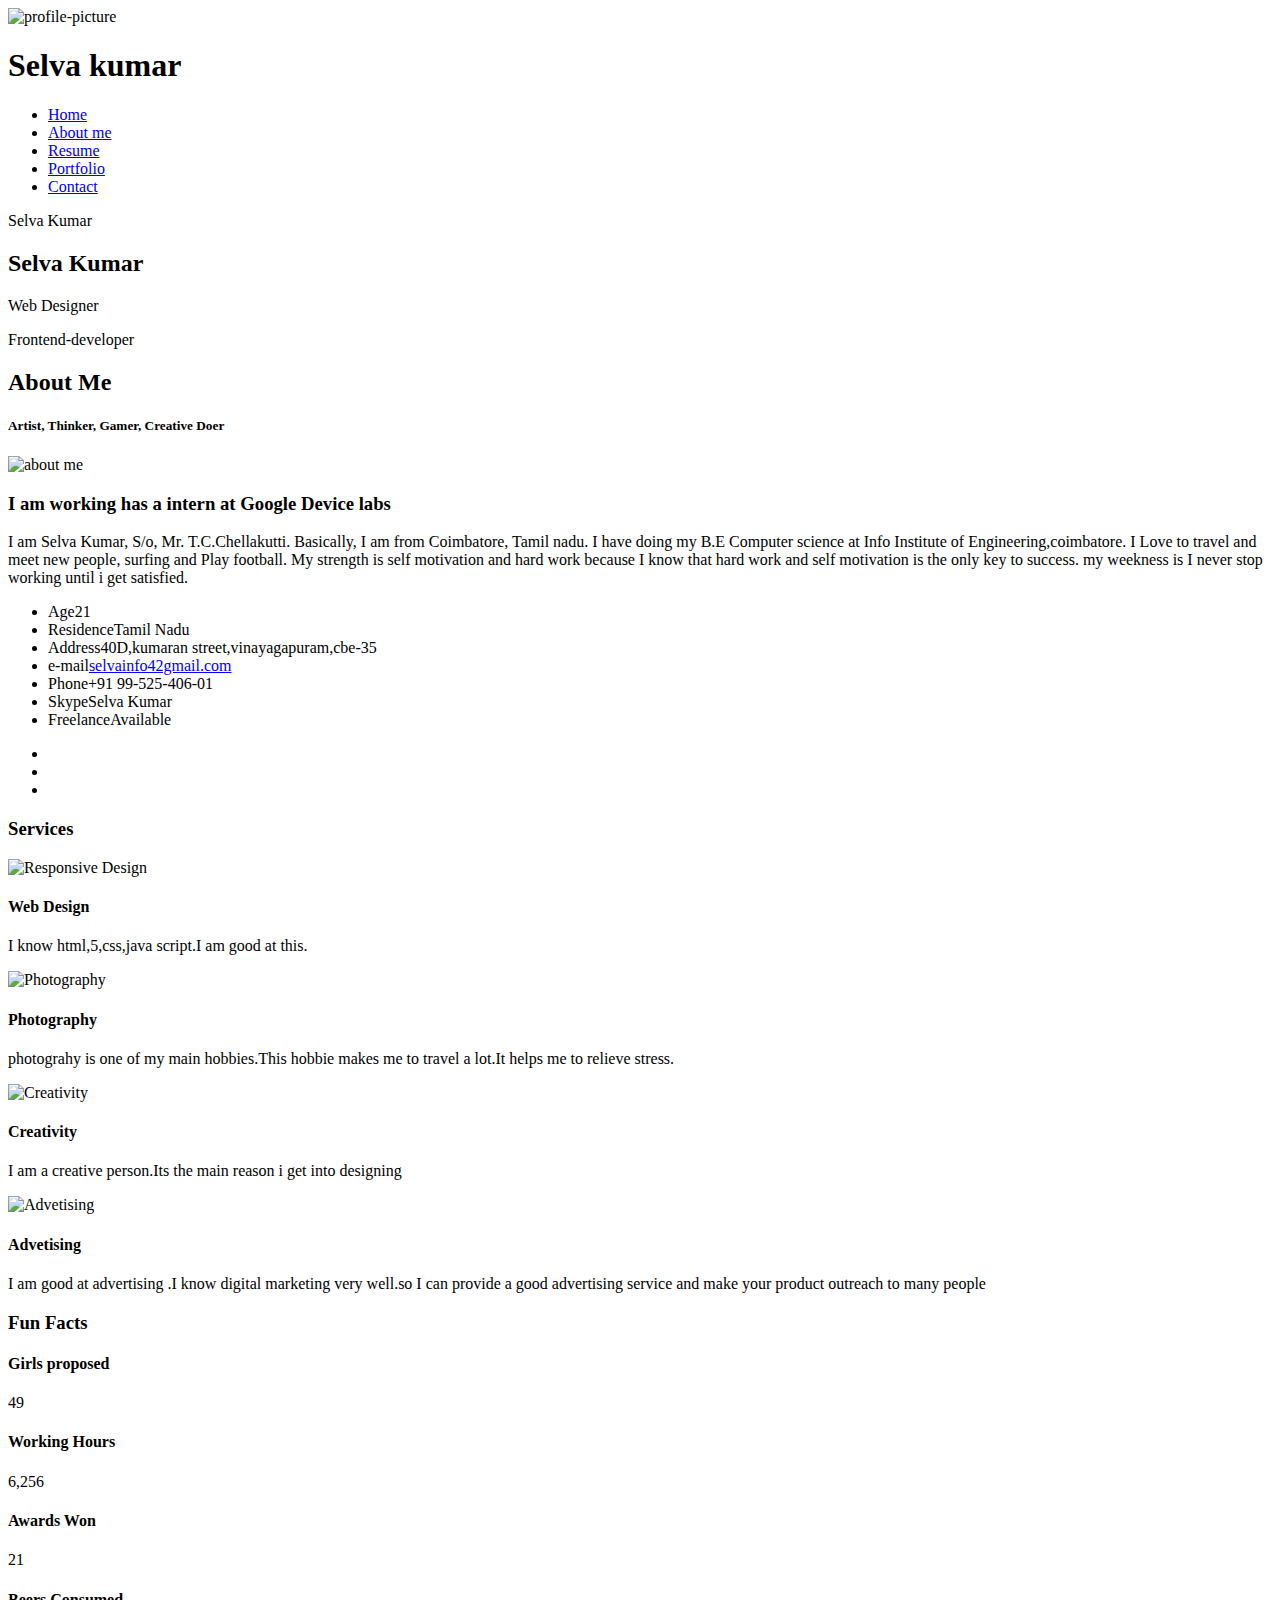
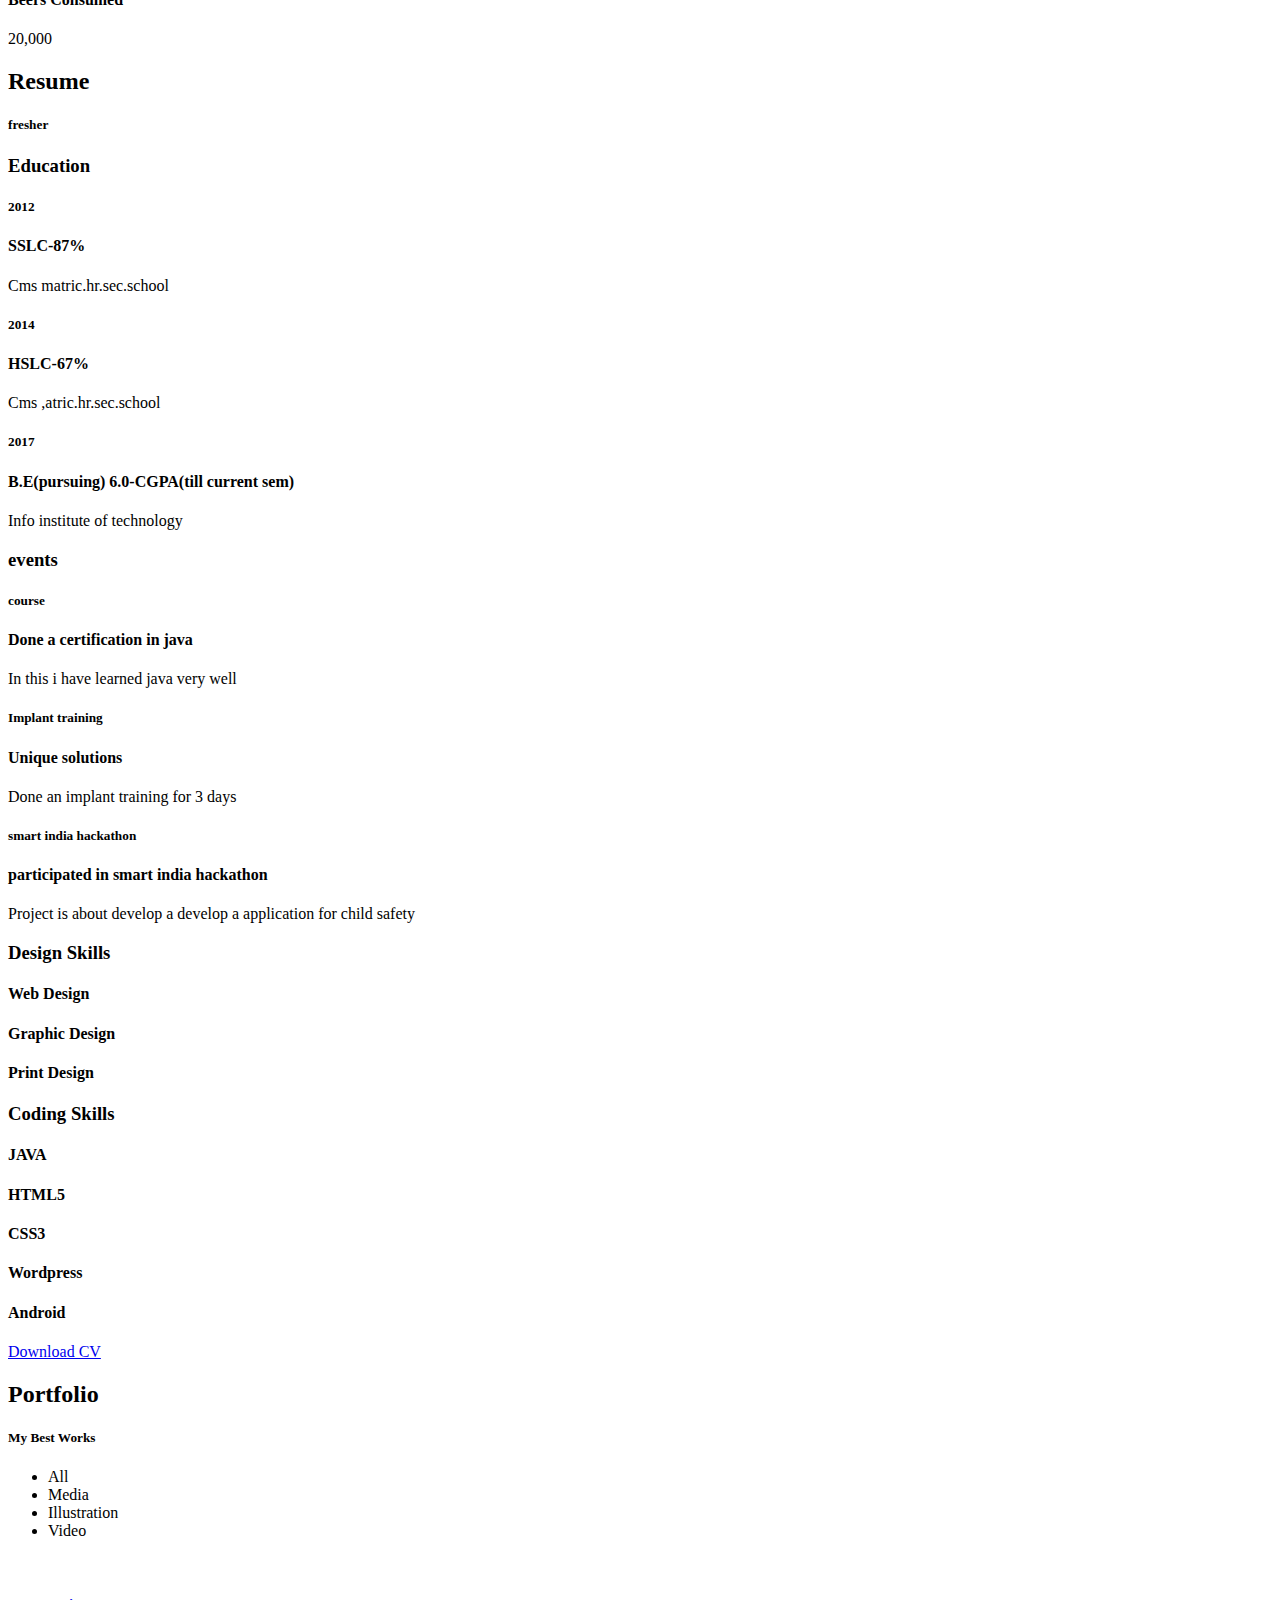
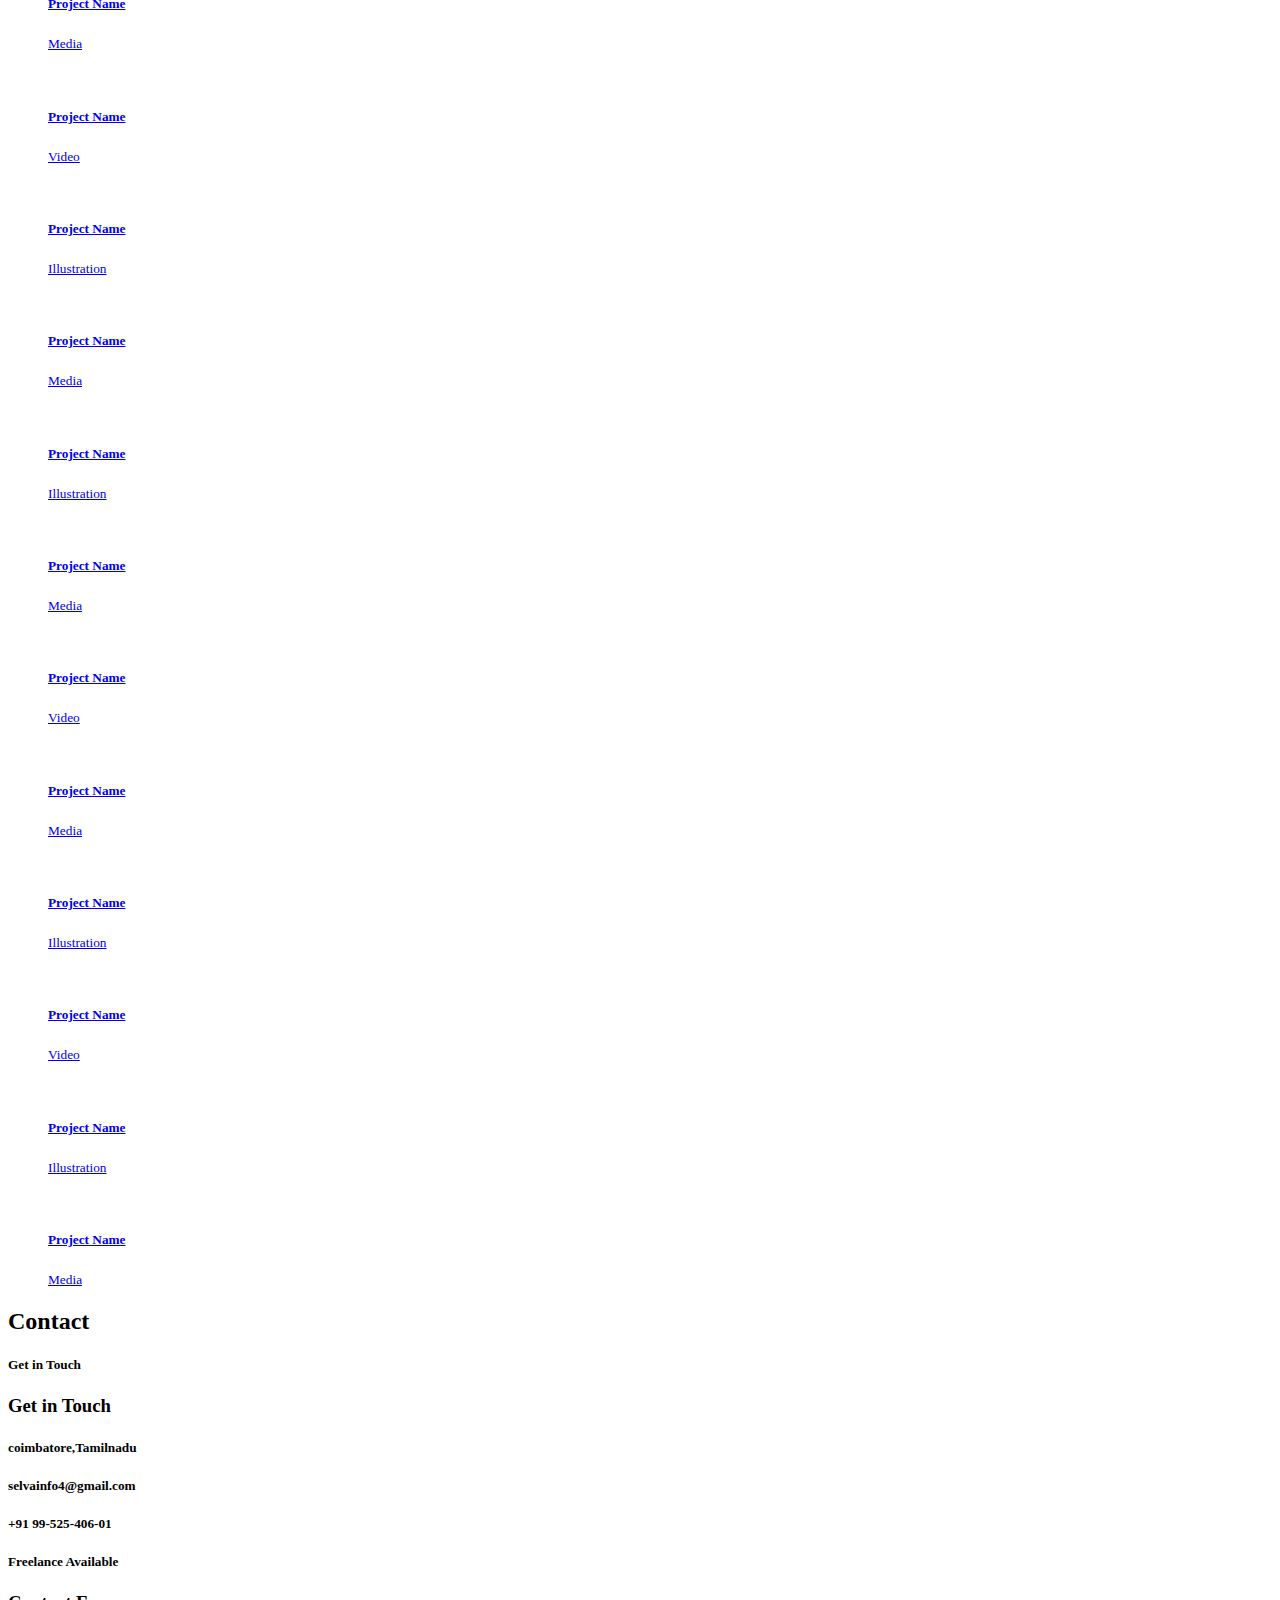
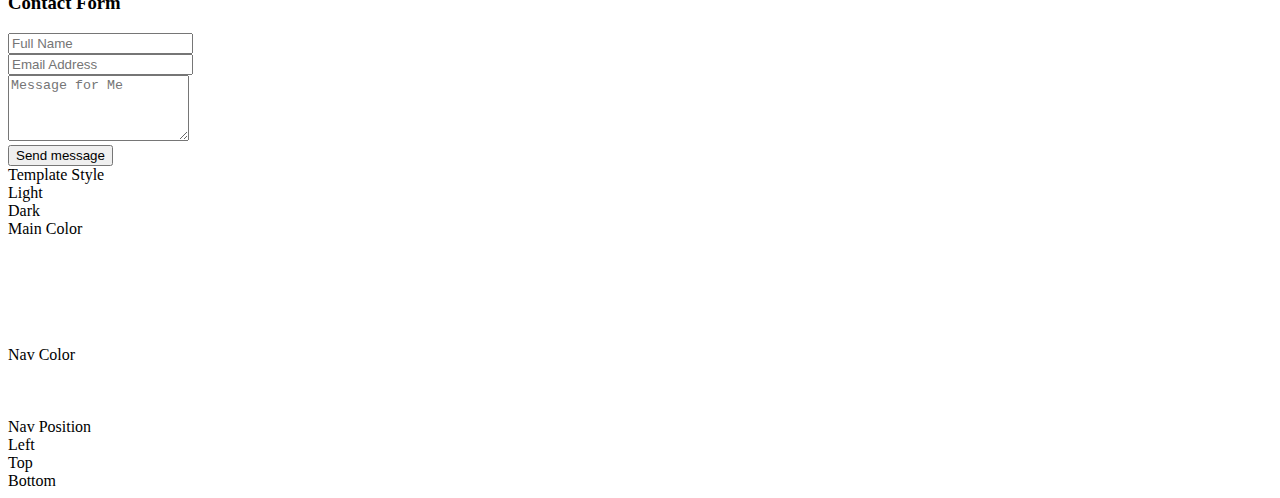
==== index.html @ 960e0e34 "edited" ====
<!DOCTYPE html>
<html lang="en" class="no-js">
  
<!-- Mirrored from lmpixels.com/demo/unique/unique-vcard/index-light.html by HTTrack Website Copier/3.x [XR&CO'2014], Tue, 13 Jun 2017 07:06:08 GMT -->
<head>
    <meta charset="UTF-8" />
    <meta http-equiv="X-UA-Compatible" content="IE=edge"> 
    <title>Unique - Responsive vCard Template</title>
    <meta name="viewport" content="width=device-width, initial-scale=1, maximum-scale=1" />
    <meta name="description" content="Unique - Responsive vCard Template" />
    <meta name="keywords" content="vcard, resposnive, retina, resume, jquery, css3, bootstrap, Unique, portfolio" />
    <meta name="author" content="lmtheme" />
    <link rel="shortcut icon" href="favicon.ico">

    <link rel="stylesheet" href="css/bootstrap.css" type="text/css">
    <link rel="stylesheet" href="css/normalize.css" type="text/css">
    <link rel="stylesheet" href="css/animate.css" type="text/css">
    <link rel="stylesheet" href="css/transition-animations.css" type="text/css">
    <link rel="stylesheet" href="css/jquery.mCustomScrollbar.min.css" type="text/css">
    <link rel="stylesheet" href="css/owl.carousel.css" type="text/css">
    <link rel="stylesheet" href="css/magnific-popup.css" type="text/css">
    <link rel="stylesheet" href="css/main-red.css" type="text/css">

    <!-- This styles needs for demo -->
    <link rel="stylesheet" href="preview/lmpixels-demo-panel.css" type="text/css">
    <!-- /This styles needs for demo -->
    
    <script>
      (function(i,s,o,g,r,a,m){i['GoogleAnalyticsObject']=r;i[r]=i[r]||function(){
      (i[r].q=i[r].q||[]).push(arguments)},i[r].l=1*new Date();a=s.createElement(o),
      m=s.getElementsByTagName(o)[0];a.async=1;a.src=g;m.parentNode.insertBefore(a,m)
      })(window,document,'script','../../../../www.google-analytics.com/analytics.js','ga');
    
      ga('create', 'UA-96534204-1', 'auto');
      ga('send', 'pageview');
    
    </script>

    <script src="js/jquery-2.1.3.min.js"></script>
    <script src="js/modernizr.custom.js"></script>
  </head>

  <body>
    <!-- Loading animation -->
    <div class="preloader">
      <div class="preloader-animation">
        <div class="dot1"></div>
        <div class="dot2"></div>
      </div>
    </div>
    <!-- /Loading animation -->

    <div id="page" class="page">
      <!-- Header -->
      <header id="site_header" class="header mobile-menu-hide header-color-light">
        <div class="my-photo tilt-effect">
          <img src="resume.jpg" alt="profile-picture">
        </div>

        <div class="site-title-block">
          <h1 class="site-title">Selva kumar</h1>
        </div>

        <!-- Navigation -->
        <div class="site-nav">
          <!-- Main menu -->
          <ul id="nav" class="site-main-menu">
            <li>
              <a class="pt-trigger" href="#home" data-animation="21"><i class="menu-icon pe-7s-icon pe-7s-home"></i>Home</a><!-- href value = data-id without # of .pt-page. -->
            </li>
            <li>
              <a class="pt-trigger" href="#about_me" data-animation="17"><i class="menu-icon pe-7s-icon pe-7s-user"></i>About me</a>
            </li>
            <li>
              <a class="pt-trigger" href="#resume" data-animation="18"><i class="menu-icon pe-7s-icon pe-7s-id"></i>Resume</a>
            </li>
            <li>
              <a class="pt-trigger" href="#portfolio" data-animation="19"><i class="menu-icon pe-7s-icon pe-7s-portfolio"></i>Portfolio</a>
            </li>
            <li>
              <a class="pt-trigger" href="#contact" data-animation="20"><i class="menu-icon pe-7s-icon pe-7s-mail"></i>Contact</a>
            </li>
          </ul>
          <!-- /Main menu -->
        </div>
        <!-- Navigation -->
      </header>
      <!-- /Header -->

      <!-- Mobile Header -->
      <div class="mobile-header mobile-visible">
        <div class="mobile-logo-container">
          <div class="mobile-site-title">Selva Kumar</div>
        </div>

        <a class="menu-toggle mobile-visible">
          <i class="fa fa-bars"></i>
        </a>
      </div>
      <!-- /Mobile Header -->

      <!-- Main Content -->
      <div id="main" class="site-main">
        <!-- Page changer wrapper -->
        <div class="pt-wrapper" style="background-image: url(images/bg.png);">
          <!-- Subpages -->
          <div class="subpages">

            <!-- Home Subpage -->
            <section class="pt-page pt-page-1 section-without-bg section-paddings-0 table" data-id="home">
              <div class="section-inner">
                <div class="home-page-block">
                  <h2>Selva Kumar</h2>
                  <div class="owl-carousel text-rotation">                                    
                    <div class="item">
                      <p class="home-page-description">Web Designer</p>
                    </div>
                    <div class="item">
                      <p class="home-page-description">Frontend-developer</p>
                    </div>
                  </div>
                </div>
              </div>
            </section>
            <!-- End of Home Subpage -->

            <!-- About Me Subpage -->
            <section class="pt-page pt-page-2" data-id="about_me">
              <div class="border-block-top-110"></div>
              <div class="section-inner">
                <div class="section-title-block">
                  <div class="section-title-wrapper clearfix">
                    <h2 class="section-title">About Me</h2>
                    <h5 class="section-description">Artist, Thinker, Gamer, Creative Doer</h5>
                  </div>
                </div>

                <div class="row">
                  <div class="col-sm-6 col-md-6 col-lg-4 subpage-block">
                    <div class="my-photo-block tilt-effect">
                      <img src="resume.jpg" alt="about me">
                    </div>
                  </div>

                  <div class="col-sm-6 col-md-6 col-lg-4">
                    <h3>I am working has a intern at Google Device labs</h3>
                    <p>

I am Selva Kumar, S/o, Mr. T.C.Chellakutti.

Basically, I am from Coimbatore, Tamil nadu.

I have doing my B.E Computer science at Info Institute of Engineering,coimbatore.

I Love to travel and meet new people, surfing and Play football.

My strength is self motivation and hard work because I know that hard work and self motivation is the only key to success.
my weekness is I never stop working until i get satisfied.

                  </div>

                  <div class="col-sm-6 col-md-6 col-lg-4 subpage-block">
                    <ul class="info-list">
                      <li><span class="title">Age</span><span class="value">21</span></li>
                      <li><span class="title">Residence</span><span class="value">Tamil Nadu</span></li>
                      <li><span class="title">Address</span><span class="value">40D,kumaran street,vinayagapuram,cbe-35</span></li>
                      <li><span class="title">e-mail</span><span class="value"><a href="mailto:selvainfo4@gmail.com">selvainfo42gmail.com</a></span></li>
                      <li><span class="title">Phone</span><span class="value">+91 99-525-406-01</span></li>
                      <li><span class="title">Skype</span><span class="value">Selva Kumar</span></li>
                      <li><span class="title">Freelance</span><span class="value available">Available</span></li>
                    </ul>

                    <ul class="social-links">
                      <li><a class="tip social-button" href="https://twitter.com/selva_kumar_" title="Twitter"><i class="fa fa-twitter"></i></a></li> <!-- Full list of social icons: http://fontawesome.io/icons/#brand -->
                      <li><a class="tip social-button" href="https://www.facebook.com/profile.php?id=100003155726658" title="Facebook"><i class="fa fa-facebook"></i></a></li>
                      <li><a class="tip social-button" href="#" title="https://www.instagram.com/selva_kumar_97/"><i class="fa fa-instagram"></i></a></li>
                      <!--<li><a class="tip social-button" href="#" title="last.fm"><i class="fa fa-lastfm"></i></a></li>-->
                      <!--<li><a class="tip social-button" href="#" title="Dribbble"><i class="fa fa-dribbble"></i></a></li>-->
                    </ul>
                  </div>
                </div>

                <!-- Services block -->
                <div class="block-title">
                  <h3>Services</h3>
                </div>

                <div class="row">
                  <div class="col-sm-6 col-md-3 subpage-block">
                    <div class="service-block"> 
                      <div class="service-info">
                        <img src="images/service/web_design_icon.png" alt="Responsive Design">
                        <h4>Web Design</h4>
                        <p>I know html,5,css,java script.I am good at this.</p>
                      </div>
                    </div>
                  </div>

                  <div class="col-sm-6 col-md-3 subpage-block">
                    <div class="service-block"> 
                      <div class="service-info">
                        <img src="images/service/photography_icon.png" alt="Photography">
                        <h4>Photography</h4>
                        <p>photograhy is one of my main hobbies.This hobbie makes me to travel a lot.It helps me to relieve stress.</p>
                      </div>
                    </div>
                  </div>

                  <div class="col-sm-6 col-md-3 subpage-block">
                    <div class="service-block"> 
                      <div class="service-info">
                        <img src="images/service/creativity_icon.png" alt="Creativity">
                        <h4>Creativity</h4>
                        <p>I am a creative person.Its the main reason i get into designing</p>
                      </div>
                    </div>
                  </div>

                  <div class="col-sm-6 col-md-3 subpage-block">
                    <div class="service-block"> 
                      <div class="service-info">
                        <img src="images/service/advetising_icon.png" alt="Advetising">
                        <h4>Advetising</h4>
                        <p>I am good at advertising .I know digital marketing very well.so I can provide a good advertising service and make your product outreach to many people</p>
                      </div>
                    </div>
                  </div>
                </div>
                <!-- End of Services block>

                <!-- Fun facts block -->
                <div class="block-title">
                  <h3>Fun Facts</h3>
                </div>

                <div class="row">
                  <div class="col-sm-6 col-md-3 subpage-block">
                    <div class="fun-fact-block gray-bg tilt-effect">
                      <i class="pe-7s-icon pe-7s-smile"></i>
                      <h4>Girls proposed</h4>
                      <span class="fun-value">49</span>
                    </div>
                  </div>

                  <div class="col-sm-6 col-md-3 subpage-block tilt-effect">
                    <div class="fun-fact-block">
                      <i class="pe-7s-icon pe-7s-alarm"></i>
                      <h4>Working Hours</h4>
                      <span class="fun-value">6,256</span>
                    </div>
                  </div>

                  <div class="col-sm-6 col-md-3 subpage-block tilt-effect">
                    <div class="fun-fact-block gray-bg">
                      <i class="pe-7s-icon pe-7s-medal"></i>
                      <h4>Awards Won</h4>
                      <span class="fun-value">21</span>
                    </div>
                  </div>

                  <div class="col-sm-6 col-md-3 subpage-block tilt-effect">
                    <div class="fun-fact-block">
                      <i class="pe-7s-icon pe-7s-coffee"></i>
                      <h4>Beers Consumed</h4>
                      <span class="fun-value">20,000</span>
                    </div>
                  </div>
                </div>
                <!-- End of Fun fucts block -->
              </div>
            </section>
            <!-- End of About Me Subpage -->

            <!-- Resume Subpage -->
            <section class="pt-page pt-page-3" data-id="resume">
              <div class="border-block-top-110"></div>
              <div class="section-inner">
                <div class="section-title-block">
                  <div class="section-title-wrapper">
                    <h2 class="section-title">Resume</h2>
                    <h5 class="section-description">fresher</h5>
                  </div>
                </div>

                <div class="row">
                  <div class="col-sm-6 col-md-4 subpage-block">
                    <div class="block-title">
                      <h3>Education</h3>
                    </div>
                    <div class="timeline">
                      <!-- Single event -->
                      <div class="timeline-event te-primary">
                        <h5 class="event-date">2012</h5>
                        <h4 class="event-name">SSLC-87%</h4>
                        <span class="event-description">Cms matric.hr.sec.school</span>

                      </div>
                      <!-- Single event -->
                      <div class="timeline-event te-primary">
                        <h5 class="event-date">2014</h5>
                        <h4 class="event-name">HSLC-67%</h4>
                        <span class="event-description">Cms ,atric.hr.sec.school </span>
                      </div>
                      <!-- Single event -->
                      <div class="timeline-event te-primary">
                        <h5 class="event-date">2017</h5>
                        <h4 class="event-name">B.E(pursuing) 6.0-CGPA(till current sem)</h4>
                        <span class="event-description">Info institute of technology</span>
                      </div>
                    </div>
                  </div>

                  <div class="col-sm-6 col-md-4 subpage-block">
                    <div class="block-title">
                      <h3>events</h3>
                    </div>
                    <div class="timeline">
                      <!-- Single event -->
                      <div class="timeline-event te-primary">
                        <h5 class="event-date">course</h5>
                        <h4 class="event-name">Done a certification in java</h4>
                        <span class="event-description">In this i have learned java very well </span>
                      </div>
                      <!-- Single event -->
                      <div class="timeline-event te-primary">
                        <h5 class="event-date">Implant training</h5>
                        <h4 class="event-name">Unique solutions</h4>
                        <span class="event-description">Done an implant training for 3 days </span>
                      </div>
                      <!-- Single event -->
                      <div class="timeline-event te-primary">
                        <h5 class="event-date">smart india hackathon</h5>
                        <h4 class="event-name">participated in smart india hackathon</h4>
                        <span class="event-description">Project is about develop a develop a application for child safety</span>
       
                      </div>
                    </div>
                  </div>

                  <div class="col-sm-6 col-md-4 subpage-block">
                    <div class="block-title">
                      <h3>Design Skills</h3>
                    </div>
                    <div class="skills-info">
                      <h4>Web Design</h4>                               
                      <div class="skill-container">
                        <div class="skill-percentage skill-1"></div>
                      </div>

                        <h4>Graphic Design</h4>
                      <div class="skill-container">
                        <div class="skill-percentage skill-2"></div>
                      </div>

                      <h4>Print Design</h4>
                      <div class="skill-container">
                        <div class="skill-percentage skill-3"></div>
                      </div> 
                    </div>

                    <div class="block-title">
                      <h3>Coding Skills</h3>
                    </div>
                    <div class="skills-info">
                      <h4>JAVA</h4>                               
                      <div class="skill-container">
                        <div class="skill-percentage skill-4"></div>
                      </div>

                      <h4>HTML5</h4>
                      <div class="skill-container">
                        <div class="skill-percentage skill-5"></div>
                      </div>

                      <h4>CSS3</h4>
                      <div class="skill-container">
                        <div class="skill-percentage skill-6"></div>
                      </div>

                      <h4>Wordpress</h4>
                      <div class="skill-container">
                        <div class="skill-percentage skill-7"></div>
                      </div>

                      <h4>Android</h4>
                      <div class="skill-container">
                        <div class="skill-percentage skill-8"></div>
                      </div>
                    </div>
                  </div>
                </div>
                <div class="row">
                  <div class="col-sm-12 col-md-12">
                    <div class="download-cv-block">
                      <a class="button" target="_blank" href="#">Download CV</a>
                    </div>
                  </div>
                </div>
              </div>
            </section>
            <!-- End Resume Subpage -->


            <!-- Portfolio Subpage -->
            <section class="pt-page pt-page-4" data-id="portfolio">
              <div class="border-block-top-110"></div>
              <div class="section-inner">
                <div class="section-title-block">
                  <div class="section-title-wrapper">
                    <h2 class="section-title">Portfolio</h2>
                    <h5 class="section-description">My Best Works</h5>
                  </div>
                </div>

                <!-- Portfolio Content -->
                <div class="portfolio-content">
                              
                  <!-- Portfolio filter -->
                  <ul id="portfolio_filters" class="portfolio-filters">
                    <li class="active">
                      <a class="filter btn btn-sm btn-link active" data-group="all">All</a>
                    </li>
                    <li>
                      <a class="filter btn btn-sm btn-link" data-group="media">Media</a>
                    </li>
                    <li>
                      <a class="filter btn btn-sm btn-link" data-group="illustration">Illustration</a>
                    </li>
                    <li>
                      <a class="filter btn btn-sm btn-link" data-group="video">Video</a>
                    </li>
                  </ul>
                  <!-- End of Portfolio filter -->

                  <!-- Portfolio Grid -->
                  <div id="portfolio_grid" class="portfolio-grid portfolio-masonry masonry-grid-3">

                    <!-- Portfolio Item 1 -->
                    <figure class="item" data-groups='["all", "media"]'>
                      <a class="ajax-page-load" href="portfolio-1.html">
                        <img src="images/portfolio/1.jpg" alt="">
                        <div>
                          <h5 class="name">Project Name</h5>
                          <small>Media</small>
                          <i class="pe-7s-icon pe-7s-display2"></i>
                        </div>
                      </a>
                    </figure>
                    <!-- /Portfolio Item 1 -->

                    <!-- Portfolio Item 2 -->
                    <figure class="item" data-groups='["all", "video"]'>
                      <a href="https://player.vimeo.com/video/97102654?autoplay=1" title="Praesent Dolor Ex" class="lightbox mfp-iframe">
                        <img src="images/portfolio/2.jpg" alt="">
                        <div>
                          <h5 class="name">Project Name</h5>
                          <small>Video</small>
                          <i class="pe-7s-icon pe-7s-video"></i>
                        </div>
                      </a>
                    </figure>
                    <!-- /Portfolio Item 2 -->

                    <!-- Portfolio Item 3 -->
                    <figure class="item" data-groups='["all","illustration"]'>
                      <a href="images/portfolio/full/3.jpg" class="lightbox" title="Duis Eu Eros Viverra">
                        <img src="images/portfolio/3.jpg" alt="">
                        <div>
                          <h5 class="name">Project Name</h5>
                          <small>Illustration</small>
                          <i class="pe-7s-icon pe-7s-photo"></i>
                        </div>
                      </a>
                    </figure>
                    <!-- /Portfolio Item 3 -->

                    <!-- Portfolio Item 4 -->
                    <figure class="item" data-groups='["all", "media"]'>
                      <a class="ajax-page-load" href="portfolio-2.html">
                        <img src="images/portfolio/4.jpg" alt="">
                        <div>
                          <h5 class="name">Project Name</h5>
                          <small>Media</small>
                          <i class="pe-7s-icon pe-7s-display2"></i>
                        </div>
                      </a>
                    </figure>
                    <!-- /Portfolio Item 4 -->

                    <!-- Portfolio Item 5 -->
                    <figure class="item" data-groups='["all", "illustration"]'>
                      <a href="images/portfolio/full/5.jpg" class="lightbox" title="Aliquam Condimentum Magna Rhoncus">
                        <img src="images/portfolio/5.jpg" alt="">
                        <div>
                          <h5 class="name">Project Name</h5>
                          <small>Illustration</small>
                          <i class="pe-7s-icon pe-7s-photo"></i>
                        </div>
                      </a>
                    </figure>
                    <!-- /Portfolio Item 5 -->

                    <!-- Portfolio Item 6 -->
                    <figure class="item" data-groups='["all", "media"]'>
                      <a class="ajax-page-load" href="portfolio-3.html">
                        <img src="images/portfolio/6.jpg" alt="">
                        <div>
                          <h5 class="name">Project Name</h5>
                          <small>Media</small>
                          <i class="pe-7s-icon pe-7s-display2"></i>
                        </div>
                      </a>
                    </figure>
                    <!-- /Portfolio Item 6 -->

                    <!-- Portfolio Item 7 -->
                    <figure class="item" data-groups='["all", "video"]'>
                      <a href="https://player.vimeo.com/video/97102654?autoplay=1" title="Nulla Facilisi" class="lightbox mfp-iframe">
                        <img src="images/portfolio/7.jpg" alt="">
                        <div>
                          <h5 class="name">Project Name</h5>
                          <small>Video</small>
                          <i class="pe-7s-icon pe-7s-video"></i>
                        </div>
                      </a>
                    </figure>
                    <!-- /Portfolio Item 7 -->

                    <!-- Portfolio Item 8 -->
                    <figure class="item" data-groups='["all",  "media"]'>
                      <a class="ajax-page-load" href="portfolio-4.html">
                        <img src="images/portfolio/8.jpg" alt="">
                        <div>
                          <h5 class="name">Project Name</h5>
                          <small>Media</small>
                          <i class="pe-7s-icon pe-7s-display2"></i>
                        </div>
                      </a>
                    </figure>
                    <!-- /Portfolio Item 8 -->

                    <!-- Portfolio Item 9 -->
                    <figure class="item" data-groups='["all","illustration"]'>
                      <a href="images/portfolio/full/9.jpg" class="lightbox" title="Mauris Neque Dolor">
                        <img src="images/portfolio/9.jpg" alt="">
                        <div>
                          <h5 class="name">Project Name</h5>
                          <small>Illustration</small>
                          <i class="pe-7s-icon pe-7s-photo"></i>
                        </div>
                      </a>
                    </figure>
                    <!-- /Portfolio Item 9 -->

                    <!-- Portfolio Item 10 -->
                    <figure class="item" data-groups='["all", "video"]'>
                      <a href="https://player.vimeo.com/video/97102654?autoplay=1" title="Donec Lectus Arcu" class="lightbox mfp-iframe">
                        <img src="images/portfolio/10.jpg" alt="">
                        <div>
                          <h5 class="name">Project Name</h5>
                          <small>Video</small>
                          <i class="pe-7s-icon pe-7s-video"></i>
                        </div>
                      </a>
                    </figure>
                    <!-- /Portfolio Item 10 -->

                    <!-- Portfolio Item 11 -->
                    <figure class="item" data-groups='["all","illustration"]'>
                      <a href="images/portfolio/full/11.jpg" class="lightbox" title="Duis Eu Eros Viverra">
                        <img src="images/portfolio/11.jpg" alt="">
                        <div>
                          <h5 class="name">Project Name</h5>
                          <small>Illustration</small>
                          <i class="pe-7s-icon pe-7s-photo"></i>
                        </div>
                      </a>
                    </figure>
                    <!-- /Portfolio Item 11 -->

                    <!-- Portfolio Item 12 -->
                    <figure class="item" data-groups='["all","media"]'>
                      <a class="ajax-page-load" href="portfolio-5.html">
                        <img src="images/portfolio/12.jpg" alt="">
                        <div>
                          <h5 class="name">Project Name</h5>
                          <small>Media</small>
                          <i class="pe-7s-icon pe-7s-display2"></i>
                        </div>
                      </a>
                    </figure>
                    <!-- /Portfolio Item 12 -->
                  </div>
                  <!-- /Portfolio Grid -->

                </div>
                <!-- /Portfolio Content -->
              </div>
            </section>
            <!-- /Portfolio Subpage -->

            <!-- Contact Subpage -->
            <section class="pt-page pt-page-5" data-id="contact">
              <div class="border-block-top-110"></div>
              <div class="section-inner">
                <div class="section-title-block">
                  <div class="section-title-wrapper">
                    <h2 class="section-title">Contact</h2>
                    <h5 class="section-description">Get in Touch</h5>
                  </div>
                </div>

                <div class="row">
                  <div class="col-sm-6 col-md-6 subpage-block">
                    <div class="block-title">
                      <h3>Get in Touch</h3>
                    </div>
                    <div class="contact-info-block">
                      <div class="ci-icon">
                        <i class="pe-7s-icon pe-7s-map-marker"></i>
                      </div>
                      <div class="ci-text">
                        <h5>coimbatore,Tamilnadu</h5>
                      </div>
                    </div>
                    <div class="contact-info-block">
                      <div class="ci-icon">
                        <i class="pe-7s-icon pe-7s-mail"></i>
                      </div>
                      <div class="ci-text">
                        <h5>selvainfo4@gmail.com</h5>
                      </div>
                    </div>
                    <div class="contact-info-block">
                      <div class="ci-icon">
                        <i class="pe-7s-icon pe-7s-call"></i>
                      </div>
                      <div class="ci-text">
                        <h5>+91 99-525-406-01</h5>
                      </div>
                    </div>
                    <div class="contact-info-block">
                      <div class="ci-icon">
                        <i class="pe-7s-icon pe-7s-check"></i>
                      </div>
                      <div class="ci-text">
                        <h5>Freelance Available</h5>
                      </div>
                    </div>
                  </div>

                  <div class="col-sm-6 col-md-6 subpage-block">
                    <div class="block-title">
                      <h3>Contact Form</h3>
                    </div>
                    <form id="contact-form" method="post" action="http://lmpixels.com/demo/unique/unique-vcard/contact_form/contact_form.php">

                      <div class="messages"></div>

                      <div class="controls">
                        <div class="form-group">
                            <input id="form_name" type="text" name="name" class="form-control" placeholder="Full Name" required="required" data-error="Name is required.">
                            <div class="form-control-border"></div>
                            <i class="form-control-icon pe-7s-user"></i>
                            <div class="help-block with-errors"></div>
                        </div>

                        <div class="form-group">
                            <input id="form_email" type="email" name="email" class="form-control" placeholder="Email Address" required="required" data-error="Valid email is required.">
                            <div class="form-control-border"></div>
                            <i class="form-control-icon pe-7s-mail"></i>
                            <div class="help-block with-errors"></div>
                        </div>

                        <div class="form-group">
                            <textarea id="form_message" name="message" class="form-control" placeholder="Message for Me" rows="4" required="required" data-error="Please, leave me a message."></textarea>
                            <div class="form-control-border"></div>
                            <i class="form-control-icon pe-7s-comment"></i>
                            <div class="help-block with-errors"></div>
                        </div>

                        <input type="submit" class="button btn-send" value="Send message">
                      </div>
                    </form>
                  </div>
                </div>
              </div>
            </section>
            <!-- End Contact Subpage -->

          </div>
        </div>
        <!-- /Page changer wrapper -->
      </div>
      <!-- /Main Content -->
    </div>

    <!-- Demo Color changer -->
    <a id="lm_demo_panel_switcher" class="lm-demo-panel-switcher right"><i class="fa fa-gear"></i></a>
    <div id="lm_demo_panel" class="lm-demo-panel right panel-color-red active">
      <div class="demo-panel-title">Template Style</div>
      <div id="t_style" class="demo-panel-options">
        <a class="current-t-style t-style-switcher" data-id="template-style-light"><div class="preview w-border t-style t-style-light">Light</div></a>
        <a class="t-style-switcher" data-id="template-style-dark"><div class="preview t-style t-style-dark">Dark</div></a>
      </div>

      <div class="demo-panel-title">Main Color</div>
      <div id="main_color" class="demo-panel-options">
        <a data-id="red" class="current-main-color"><div class="preview color-1">&nbsp;</div></a>
        <a data-id="blue"><div class="preview color-2">&nbsp;</div></a>
        <a data-id="green"><div class="preview color-3">&nbsp;</div></a>
        <a data-id="orange"><div class="preview color-4">&nbsp;</div></a>
        <a data-id="yellow"><div class="preview color-5">&nbsp;</div></a>
        <a data-id="violet"><div class="preview color-6">&nbsp;</div></a>
      </div>

      <div class="demo-panel-title">Nav Color</div>
      <div id="header_color" class="demo-panel-options">
        <a class="current-h-color inverse h-color-switcher" data-id="header-color-light"><div class="preview h-color h-color-1 w-border">&nbsp;</div></a>
        <a class="h-color-switcher" data-id="header-color-main"><div class="preview h-color h-color-2">&nbsp;</div></a>
        <a class="h-color-switcher" data-id="header-color-dark"><div class="preview h-color h-color-3">&nbsp;</div></a>
      </div>

      <div class="demo-panel-title mobile-hidden">Nav Position</div>
      <div id="header_position" class="demo-panel-options mobile-hidden">
        <a class="current-layout layout-switcher" data-id="layout-menu-left"><div class="preview layout left">Left</div></a>
        <a class="layout-switcher" data-id="layout-menu-top"><div class="preview layout top">Top</div></a>
        <a class="layout-switcher" data-id="layout-menu-bottom"><div class="preview layout bottom">Bottom</div></a>
      </div>
    </div>
    <!-- /Demo Color changer -->

    <script src="js/bootstrap.min.js"></script>
    <script src="js/pages-switcher.js"></script>
    <script src="js/imagesloaded.pkgd.min.js"></script>
    <script src="js/validator.js"></script>
    <script src="js/jquery.shuffle.min.js"></script>
    <script src="js/masonry.pkgd.min.js"></script>
    <script src="js/owl.carousel.min.js"></script>
    <script src="js/jquery.magnific-popup.min.js"></script>
    <script src="js/jquery.mCustomScrollbar.concat.min.js"></script>
    <script src="js/tilt.jquery.min.js"></script>
    <script src="js/jquery.hoverdir.js"></script>
    <script src="js/main.js"></script>

    <!-- Demo Color changer Script -->
    <script src="preview/lmpixels-demo-panel.js"></script>
    <!-- /Demo Color changer Script -->
  </body>

<!-- Mirrored from lmpixels.com/demo/unique/unique-vcard/index-light.html by HTTrack Website Copier/3.x [XR&CO'2014], Tue, 13 Jun 2017 07:07:07 GMT -->
</html>
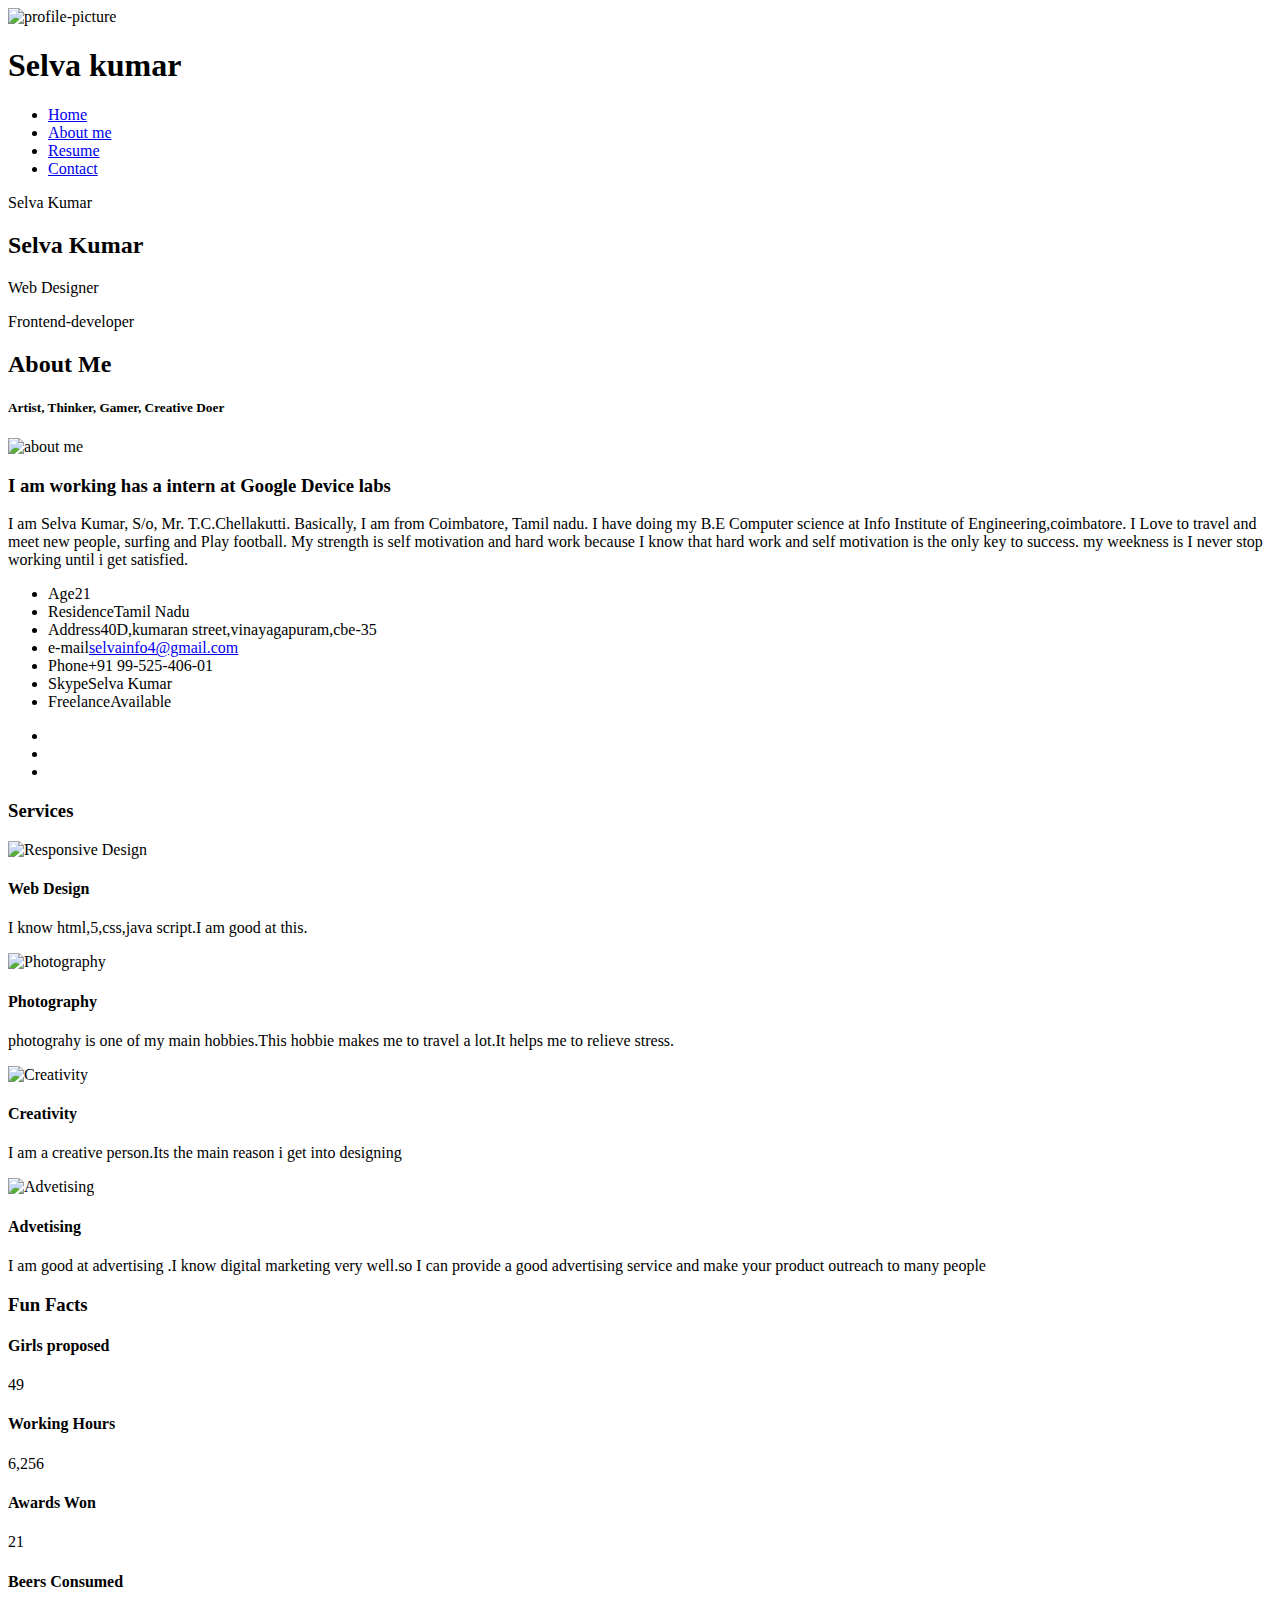
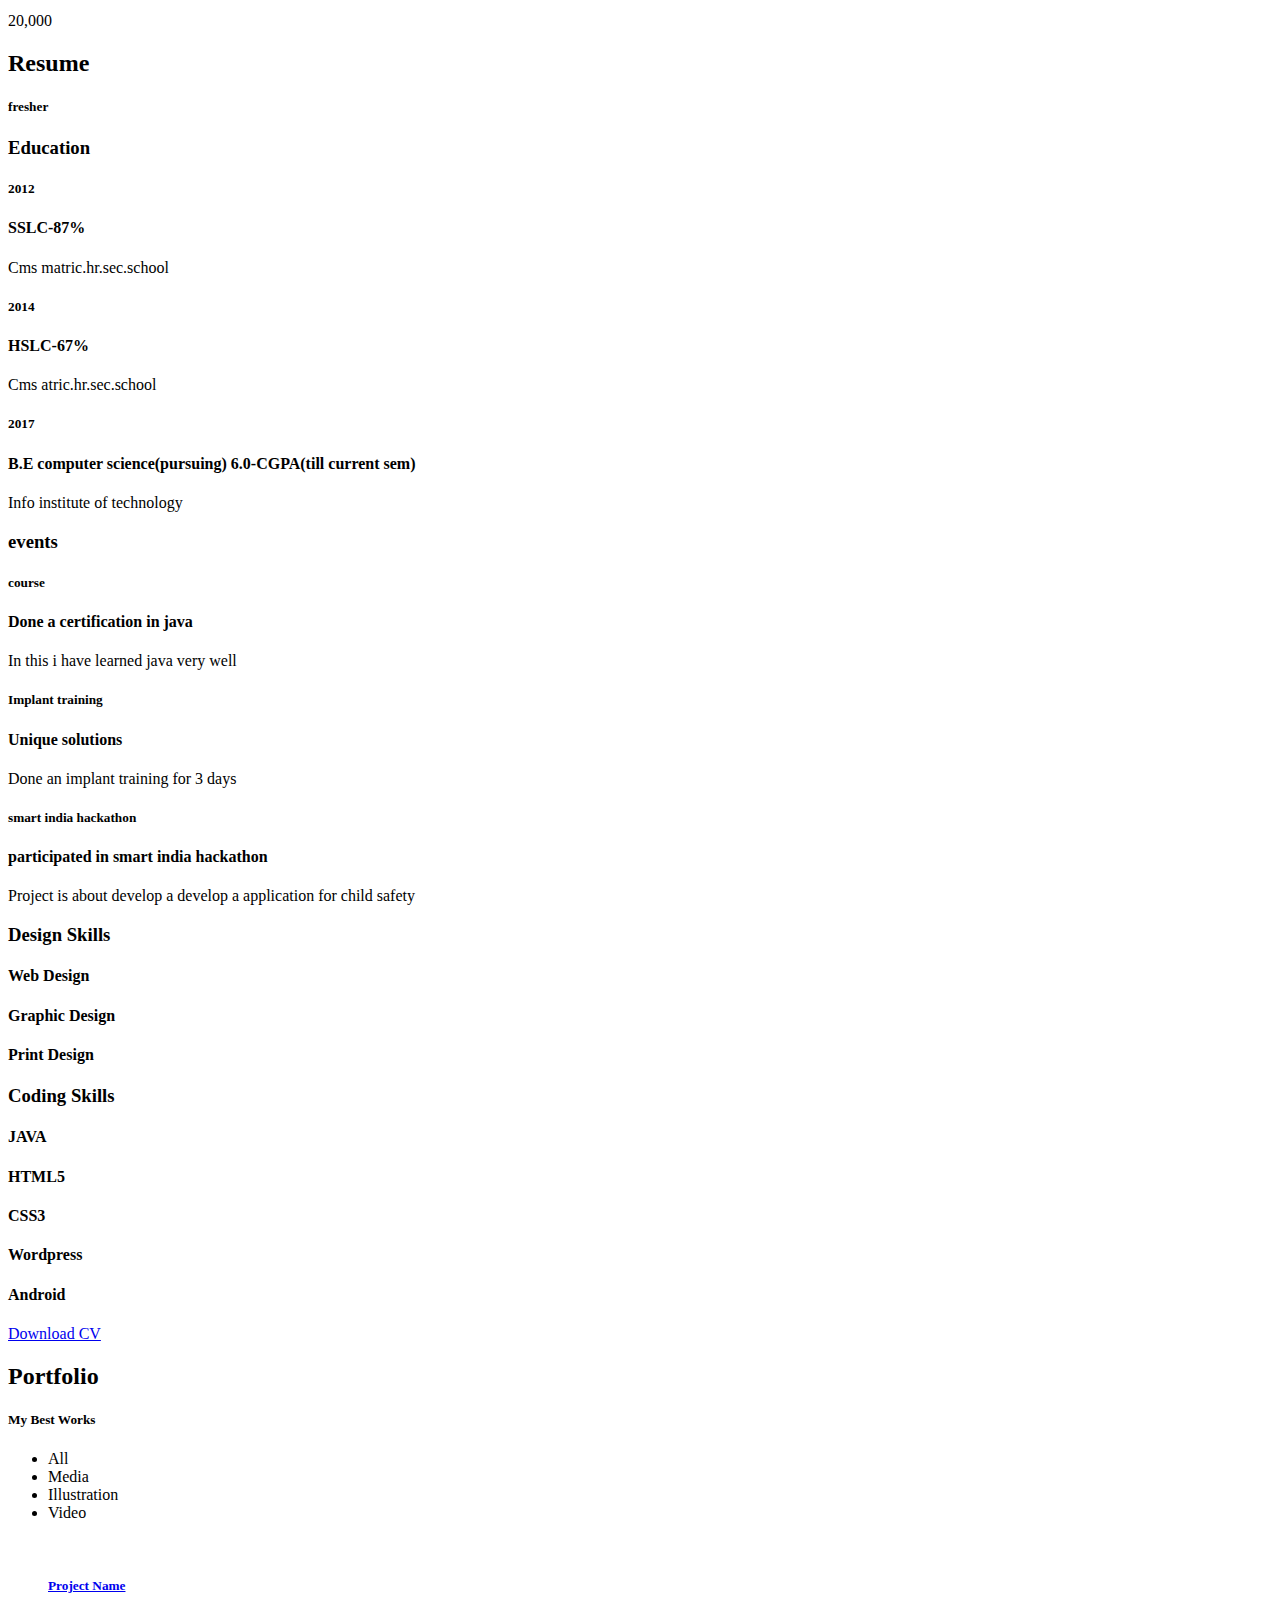
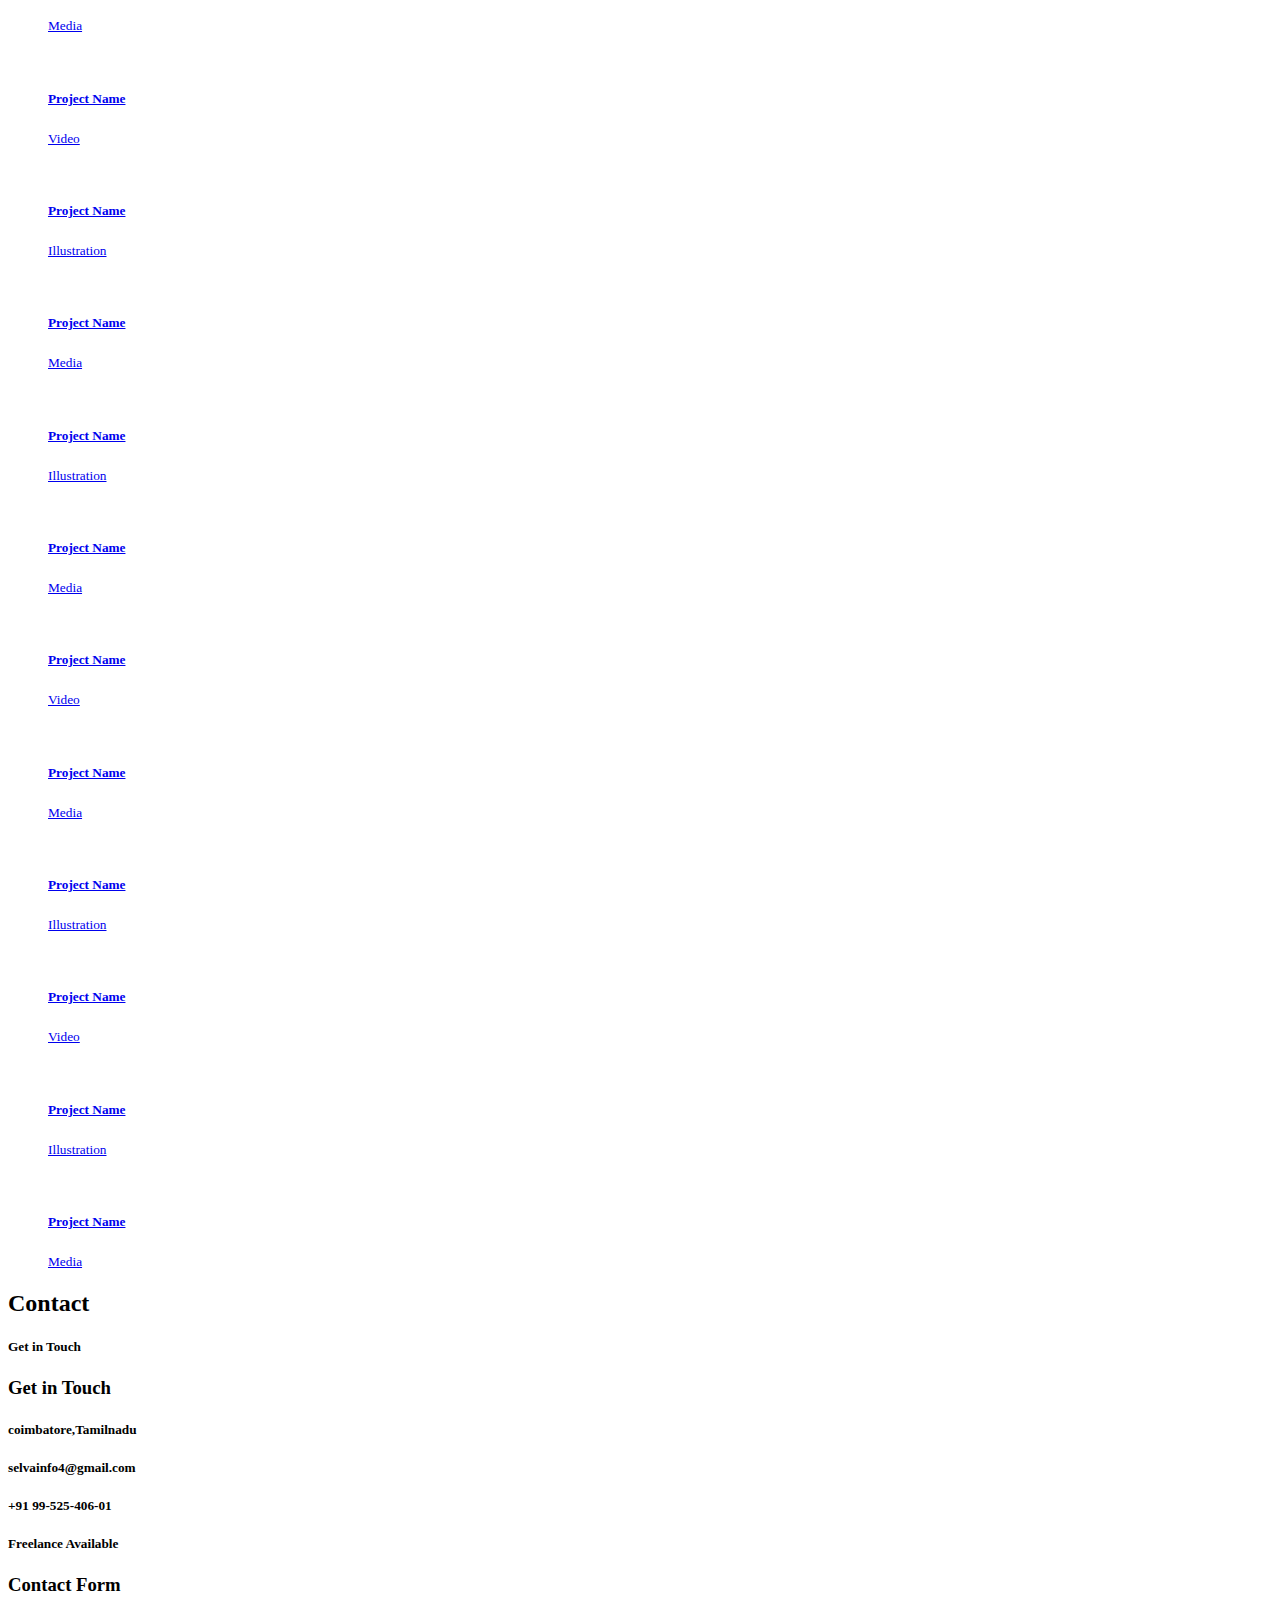
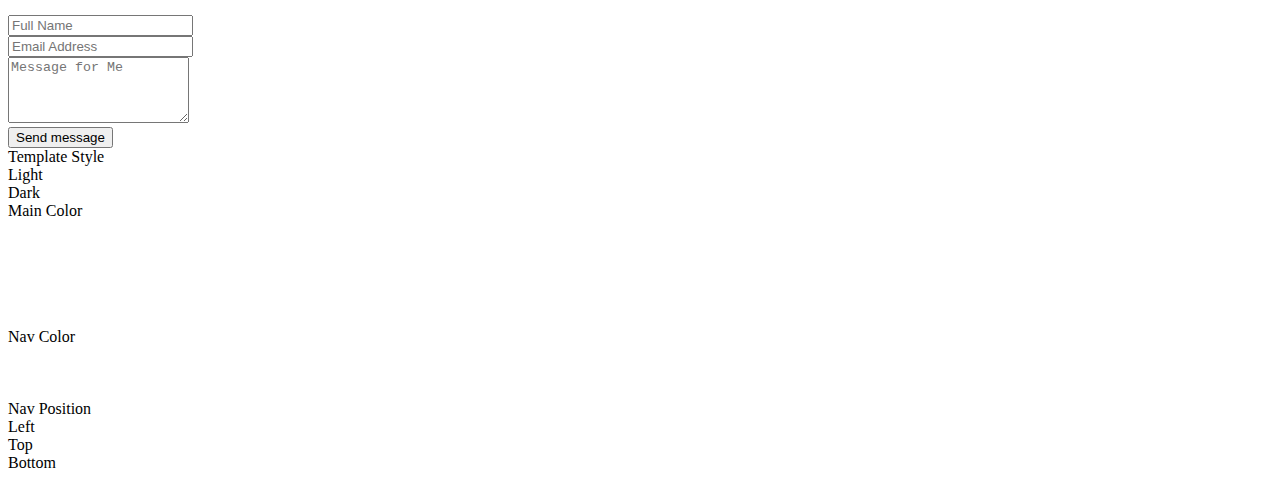
==== commit afc79fe0: "Create index.html" ====
--- a/index.html
+++ b/index.html
@@ -5,7 +5,7 @@
 <head>
     <meta charset="UTF-8" />
     <meta http-equiv="X-UA-Compatible" content="IE=edge"> 
-    <title>Unique - Responsive vCard Template</title>
+    <title>Selva Kumar</title>
     <meta name="viewport" content="width=device-width, initial-scale=1, maximum-scale=1" />
     <meta name="description" content="Unique - Responsive vCard Template" />
     <meta name="keywords" content="vcard, resposnive, retina, resume, jquery, css3, bootstrap, Unique, portfolio" />
@@ -75,9 +75,6 @@
               <a class="pt-trigger" href="#resume" data-animation="18"><i class="menu-icon pe-7s-icon pe-7s-id"></i>Resume</a>
             </li>
             <li>
-              <a class="pt-trigger" href="#portfolio" data-animation="19"><i class="menu-icon pe-7s-icon pe-7s-portfolio"></i>Portfolio</a>
-            </li>
-            <li>
               <a class="pt-trigger" href="#contact" data-animation="20"><i class="menu-icon pe-7s-icon pe-7s-mail"></i>Contact</a>
             </li>
           </ul>
@@ -164,7 +161,7 @@
                       <li><span class="title">Age</span><span class="value">21</span></li>
                       <li><span class="title">Residence</span><span class="value">Tamil Nadu</span></li>
                       <li><span class="title">Address</span><span class="value">40D,kumaran street,vinayagapuram,cbe-35</span></li>
-                      <li><span class="title">e-mail</span><span class="value"><a href="mailto:selvainfo4@gmail.com">selvainfo42gmail.com</a></span></li>
+                      <li><span class="title">e-mail</span><span class="value"><a href="mailto:selvainfo4@gmail.com">selvainfo4@gmail.com</a></span></li>
                       <li><span class="title">Phone</span><span class="value">+91 99-525-406-01</span></li>
                       <li><span class="title">Skype</span><span class="value">Selva Kumar</span></li>
                       <li><span class="title">Freelance</span><span class="value available">Available</span></li>
@@ -173,7 +170,7 @@
                     <ul class="social-links">
                       <li><a class="tip social-button" href="https://twitter.com/selva_kumar_" title="Twitter"><i class="fa fa-twitter"></i></a></li> <!-- Full list of social icons: http://fontawesome.io/icons/#brand -->
                       <li><a class="tip social-button" href="https://www.facebook.com/profile.php?id=100003155726658" title="Facebook"><i class="fa fa-facebook"></i></a></li>
-                      <li><a class="tip social-button" href="#" title="https://www.instagram.com/selva_kumar_97/"><i class="fa fa-instagram"></i></a></li>
+                      <li><a class="tip social-button" href="#" title="https://www.instagram.com/selva_kumar_97"><i class="fa fa-instagram"></i></a></li>
                       <!--<li><a class="tip social-button" href="#" title="last.fm"><i class="fa fa-lastfm"></i></a></li>-->
                       <!--<li><a class="tip social-button" href="#" title="Dribbble"><i class="fa fa-dribbble"></i></a></li>-->
                     </ul>
@@ -299,12 +296,12 @@
                       <div class="timeline-event te-primary">
                         <h5 class="event-date">2014</h5>
                         <h4 class="event-name">HSLC-67%</h4>
-                        <span class="event-description">Cms ,atric.hr.sec.school </span>
+                        <span class="event-description">Cms atric.hr.sec.school </span>
                       </div>
                       <!-- Single event -->
                       <div class="timeline-event te-primary">
                         <h5 class="event-date">2017</h5>
-                        <h4 class="event-name">B.E(pursuing) 6.0-CGPA(till current sem)</h4>
+                        <h4 class="event-name">B.E computer science(pursuing) 6.0-CGPA(till current sem)</h4>
                         <span class="event-description">Info institute of technology</span>
                       </div>
                     </div>
